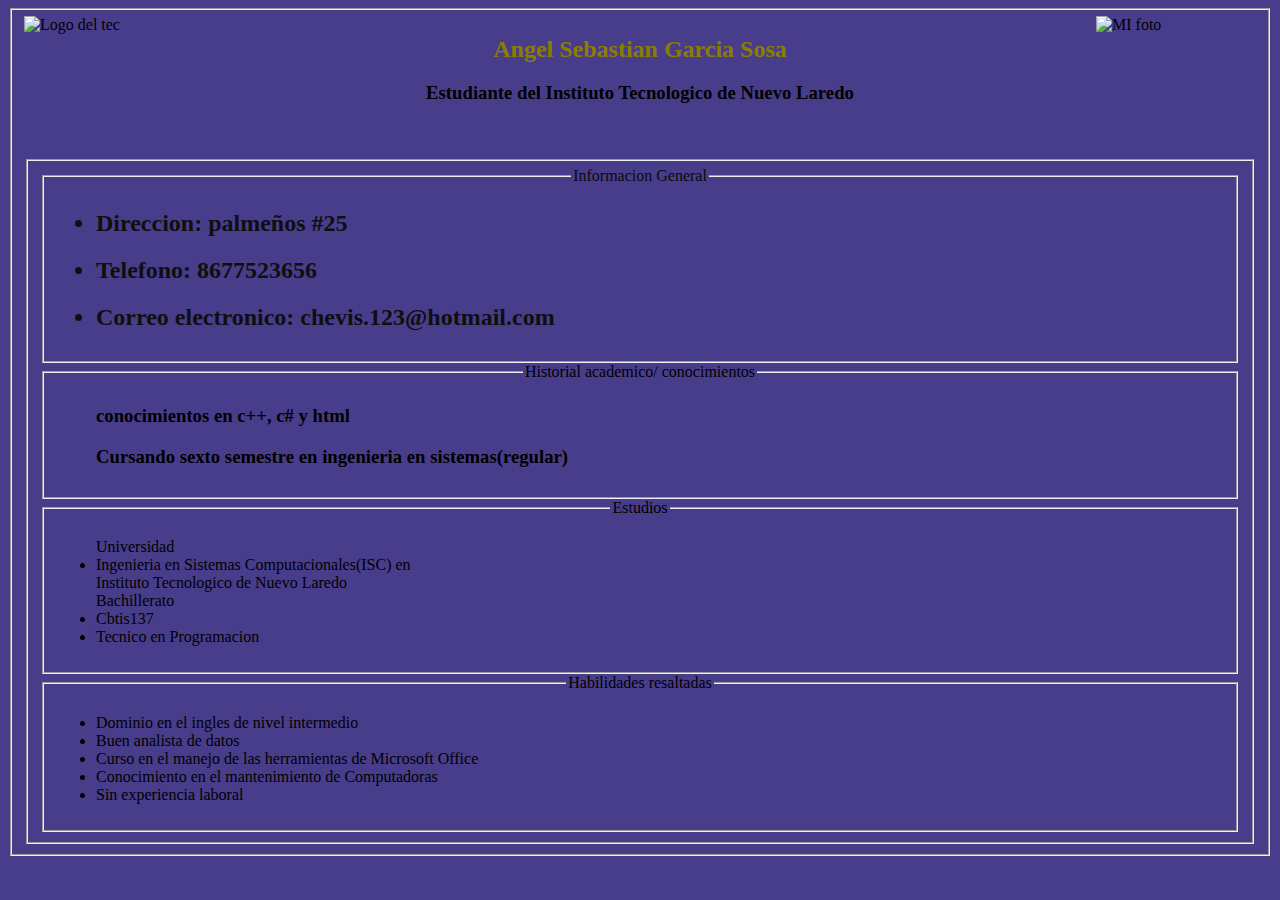
==== Parcial1/Curriculum.html @ 4c83830c "Curriculum4" ====
<!DOCTYPE html>
<html lang="en">
<head>

    <meta charset="UTF-8">
    <meta http-equiv="X-UA-Compatible" content="IE=edge">
    <meta name="viewport" content="width=device-width, initial-scale=1.0">
    <title>Curriculum vitae</title>
</head>
<body style="background-color: darkslateblue;">
    <div id="principal" >
        <fieldset><img src="https://scontent.fntr6-1.fna.fbcdn.net/v/t1.0-9/84789907_2715409025171781_8906546983922040832_o.jpg?_nc_cat=103&ccb=3&_nc_sid=09cbfe&_nc_eui2=AeFXfRyKY1Ia9_EE2t1c6QzqnZfjr8iV5Widl-OvyJXlaBja8FWVJuiv3zPBg3Kvc9C88wiK1bsg6QX_TfP_mrzD&_nc_ohc=W-mS_vdom-4AX9edLnF&_nc_ht=scontent.fntr6-1.fna&oh=afc8aab20ac0bdac704d2c364343ced0&oe=6064DF0F" alt="MI foto" id="mifoto" width="160" align="right">
            <img src="http://sic.gob.mx/images/63959" alt="Logo del tec" id="mifototec" width="160" align="left">
        <h2 style="Color:rgb(139, 125, 0);"align="center" >Angel Sebastian Garcia Sosa </h2>
        <h3 align="center"> Estudiante del Instituto Tecnologico de Nuevo Laredo</h3>
         
        <br><br>
        <Fieldset >
        <fieldset style="Color:rgb(15, 15, 15);"><legend style="Color:rgb(10, 10, 10);"align="center">Informacion General</legend>
            
            <ul> 
                <h2> <li>Direccion: palmeños #25</li></h2>
                <h2> <li>Telefono: 8677523656</li></h2>
               <h2><li>Correo electronico: chevis.123@hotmail.com</li></h2> 
            </ul>
        </fieldset>
        <fieldset >
            <legend align="center">Historial academico/ conocimientos</legend>
            <ul>
                <h3>conocimientos en c++, c# y html</h3>
                <h3>Cursando sexto semestre en ingenieria en sistemas(regular) </h3>
               
            </ul>
        </fieldset>
        <fieldset>
            <legend  align="center">Estudios</legend>
            <ul>
                Universidad
                <li>  Ingenieria en Sistemas Computacionales(ISC) en <br>
                     Instituto Tecnologico de Nuevo Laredo </li>
                     Bachillerato
                <li>Cbtis137 </li>
                <li> Tecnico en Programacion </li>
            </ul>
        </fieldset>
        <fieldset >
            <legend align="center">Habilidades resaltadas</legend>
            <ul>
                <li>Dominio en el ingles de nivel intermedio</li>
                <li>Buen analista de datos</li>
                <li>Curso en el manejo de las herramientas de Microsoft Office </li>
                <li>Conocimiento en el mantenimiento de Computadoras </li>
                <li>Sin experiencia laboral</li>
            </ul>
        </fieldset>
    </fieldset>
    </div>
</body>
</html>
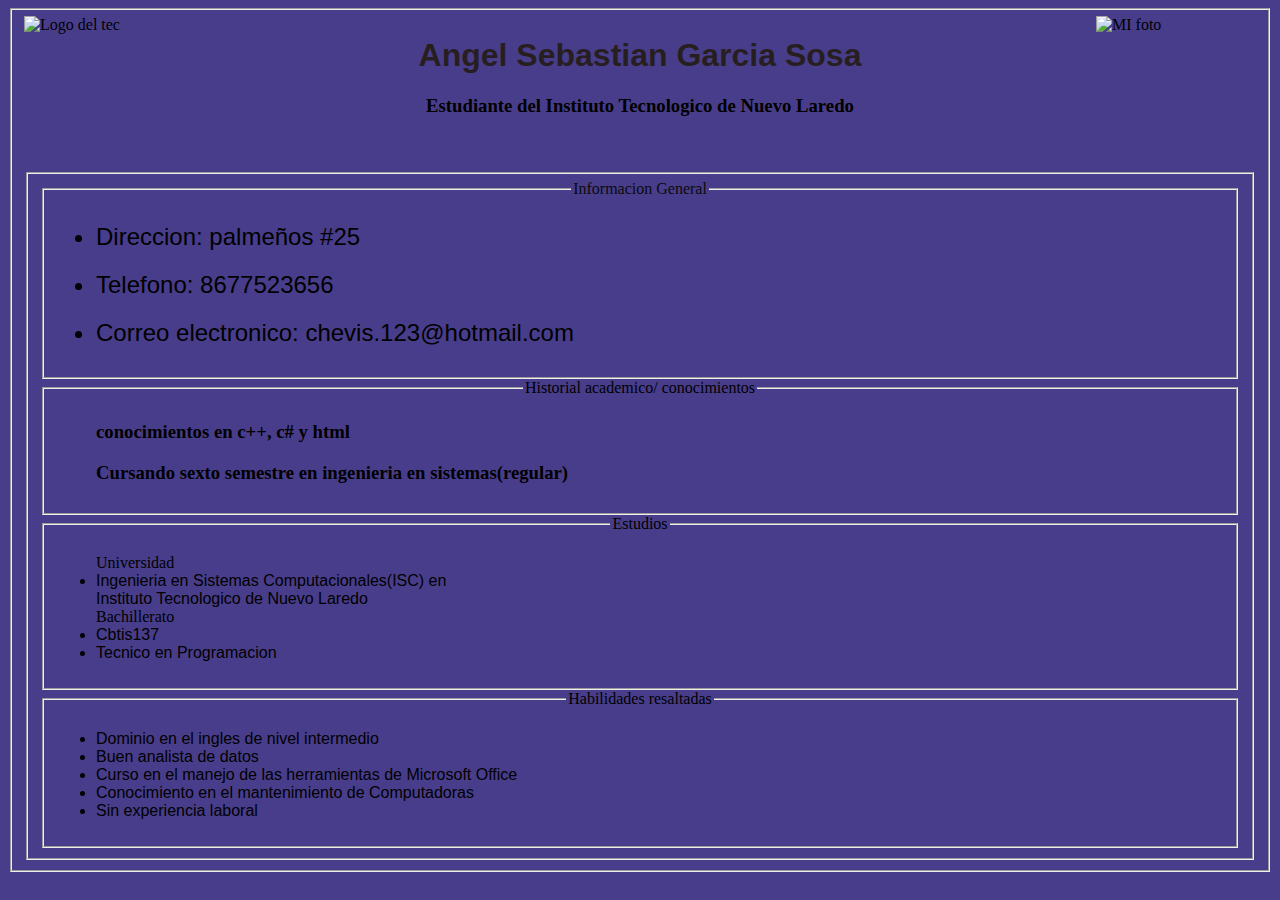
==== commit 5428daa3: "estiloscurriculum" ====
--- a/Parcial1/Curriculum.html
+++ b/Parcial1/Curriculum.html
@@ -1,7 +1,7 @@
 <!DOCTYPE html>
 <html lang="en">
 <head>
-
+     <link rel= "stylesheet" href="estilos.css"> 
     <meta charset="UTF-8">
     <meta http-equiv="X-UA-Compatible" content="IE=edge">
     <meta name="viewport" content="width=device-width, initial-scale=1.0">
@@ -11,7 +11,7 @@
     <div id="principal" >
         <fieldset><img src="https://scontent.fntr6-1.fna.fbcdn.net/v/t1.0-9/84789907_2715409025171781_8906546983922040832_o.jpg?_nc_cat=103&ccb=3&_nc_sid=09cbfe&_nc_eui2=AeFXfRyKY1Ia9_EE2t1c6QzqnZfjr8iV5Widl-OvyJXlaBja8FWVJuiv3zPBg3Kvc9C88wiK1bsg6QX_TfP_mrzD&_nc_ohc=W-mS_vdom-4AX9edLnF&_nc_ht=scontent.fntr6-1.fna&oh=afc8aab20ac0bdac704d2c364343ced0&oe=6064DF0F" alt="MI foto" id="mifoto" width="160" align="right">
             <img src="http://sic.gob.mx/images/63959" alt="Logo del tec" id="mifototec" width="160" align="left">
-        <h2 style="Color:rgb(139, 125, 0);"align="center" >Angel Sebastian Garcia Sosa </h2>
+        <h1  >Angel Sebastian Garcia Sosa </h1>
         <h3 align="center"> Estudiante del Instituto Tecnologico de Nuevo Laredo</h3>
          
         <br><br>
--- a/Parcial1/estilos.css
+++ b/Parcial1/estilos.css
@@ -0,0 +1,13 @@
+h1
+{
+    text-align: center;
+    font-family: 'Franklin Gothic Medium', 'Arial Narrow', Arial, sans-serif;
+    color: rgb(39, 31, 31);
+}
+li
+{
+    
+    font-family: arial;
+    font-weight: 300;
+    color: black;
+}